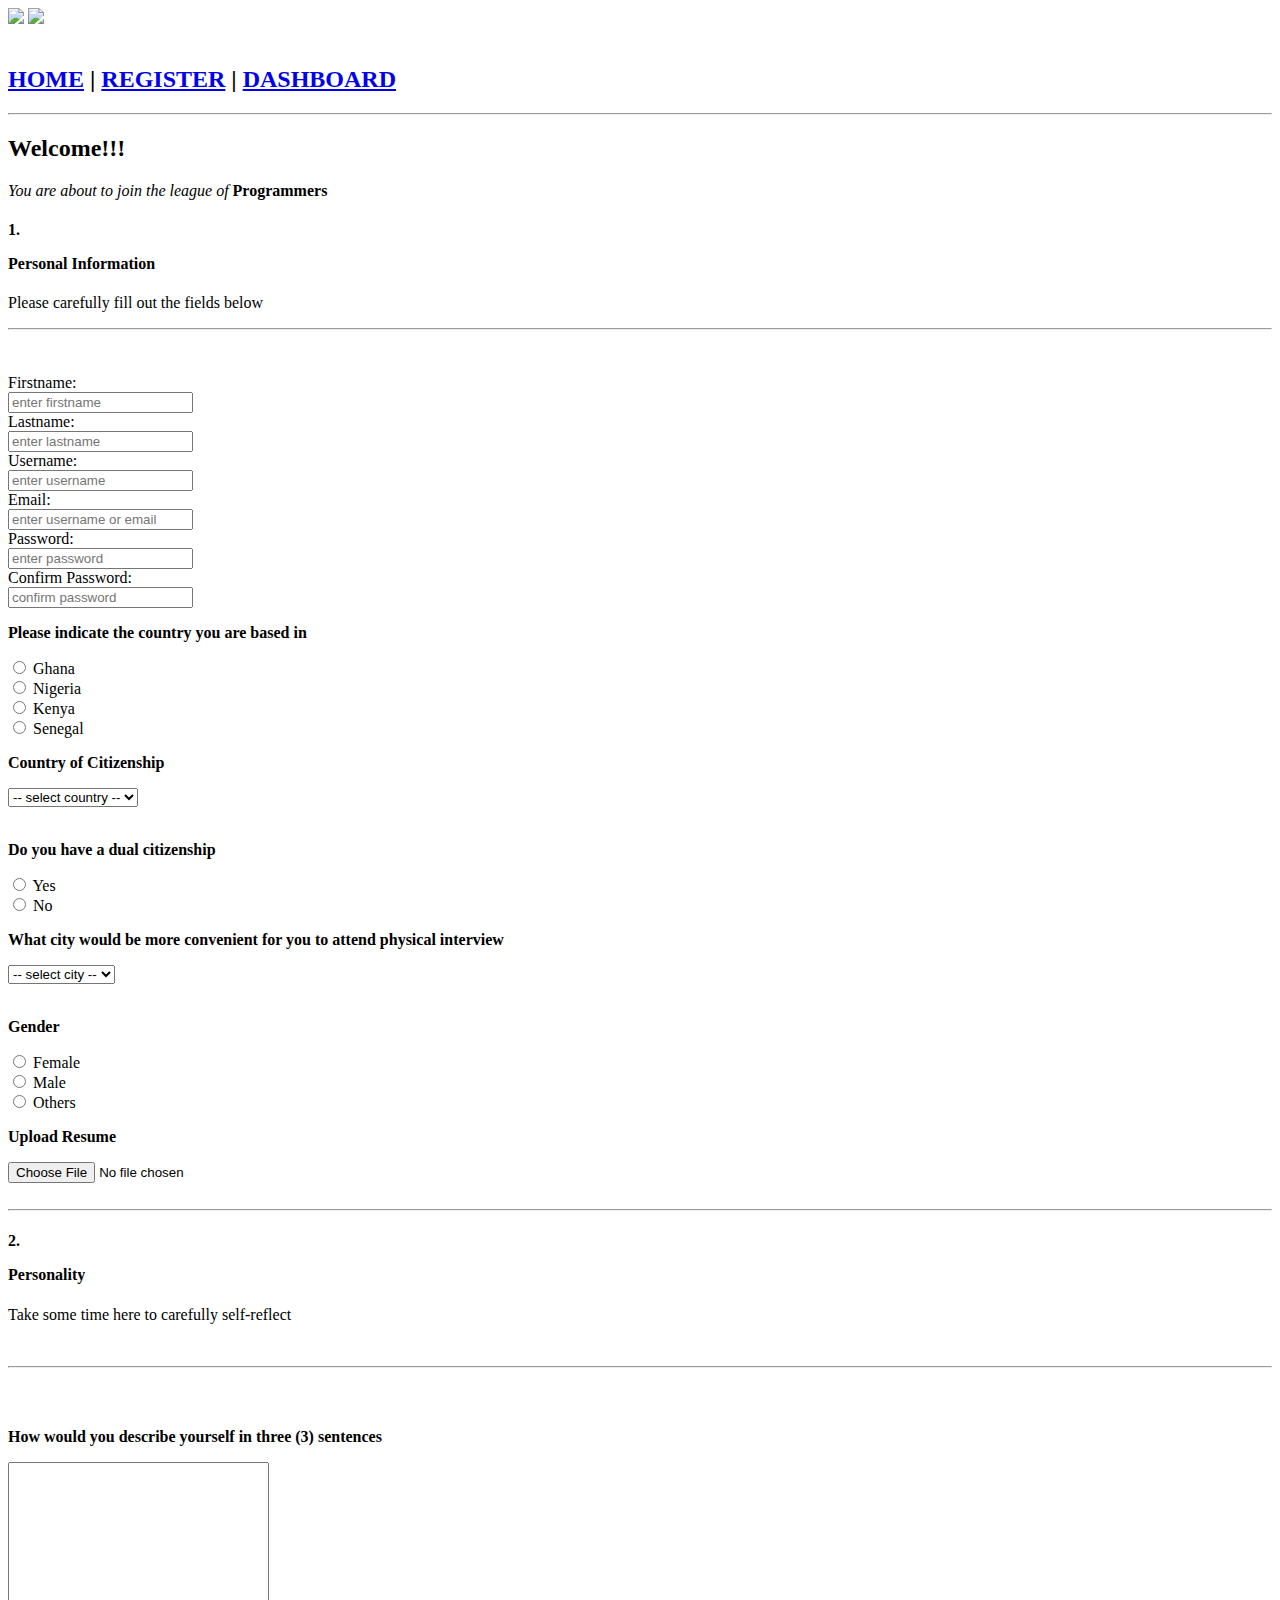
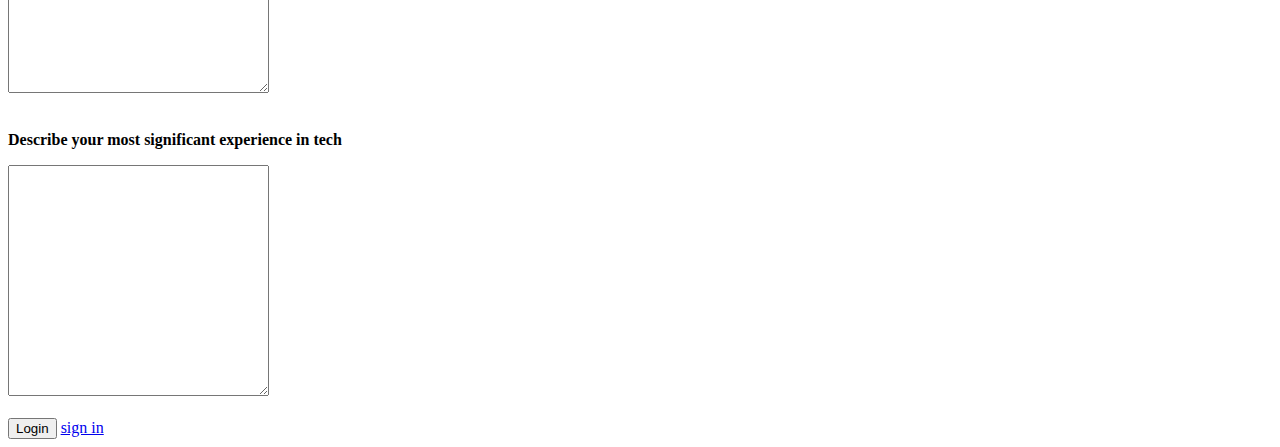
==== Day_7-Assignment/form.html @ 4ccb28af "my branch and directory commit" ====
<!DOCTYPE html>
<html lang="en">
<head>
    <meta charset="UTF-8">
    <title>Tech4Dev</title>
</head>
<body>
    
    <div id="upSection">
        <div id="upperSection"> <img src="image/EDSA.png" id="edsa"/>
        <img src="image/Tech4dev.png" id="tech" />
        </div>
        <br>
        <div id="downSection">
            <h2> <a href="index.html" id="ind">HOME</a> | <a href="form.html" id="reg">REGISTER</a> | <a href="dashboard.html" id="das">DASHBOARD</a> 
            </h2>
        </div>
        <hr id="line"/>
    </div>
    
    <!-- this is the group registrationpage project -->
    <div>
        <h2>Welcome!!!</h2> <!-- this is the header to the page -->
        <p><em>You are about to join the league of</em> <strong>Programmers</strong></p> <!-- this is to provide information on what users is anout to do -->
        
     
     <!-- this is the form section  -->
        <form>
            <h4>
                
                <!-- This is the first section of the registration -->
             
            <p>1.</p>
            Personal Information</h4>
            
        <p id=""> Please carefully fill out the fields below</p>
        <hr><br><br>
        
            <label for="Firstname" id="">
                Firstname:
            </label>
            <br>
            <input type="text" id="user" required placeholder="enter firstname">
            <br>
            
            <label for="lastname" id="">
                Lastname:
            </label>
            <br>
            <input type="text" id="last" required placeholder="enter lastname">
            <br>
            
            <label for="username" id="">
                Username:
            </label>
            <br>
            <input type="text" id="user" required placeholder="enter username">
            <br>
            
            <label for="email" id="">
                Email:
            </label>
            <br>
            <input type="email" id="user" required placeholder="enter username or email">
            <br>
            
            <label for="password" id="">
                Password:
            </label>
            <br>
            <input type="password" id="pass" required placeholder="enter password">
            <br>
            
             <label for="confirm password" id="">
                Confirm Password:
            </label>
            <br>
            <input type="password" id="pass2" required placeholder="confirm password">
            <br>
            
            <label for="login"></label>
            
            
            <b> <p id="">Please indicate the country you are based in</p> </b>
            <p id="" required> 
            <input
        type="radio"
        id="gha"
        name="country">
        
        <label
        for="ghana">
        Ghana
        </label>
        <br>
        
        <input
        type="radio"
        id="nig"
        name="country">
        
        <label
        for="nigeria">
        Nigeria
        </label>
        <br>
        
        <input
        type="radio"
        id="kenya"
        name="country">
        
        <label
        for="kenya">
        Kenya
        </label>
        <br>
        
        <input
        type="radio"
        id="sen"
        name="country">
        
        <label
        for="senegal">
        Senegal
        </label>
        </p>
        
        <b><p id="">Country of Citizenship </p></b>
     
     <select name="mode" id="country" required>
         <option value="">-- select country --</option>
         <option value="5">
             Ghana
         </option>
         <option value="4">
             Nigeria
         </option>
          <option value="3">
             Senegal
         </option>
         <option value="2">
             Kenya
         </option>
          <option value="1">
             South Africa 
         </option>
     </select>
     <br><br>
     
     <p><b>
         Do you have a dual citizenship
     </b></p>
      <input
        type="radio"
        id="de-y"
        name="option">
        
        <label
        for="yes">
        Yes
        </label>
        <br>
        
        <input
        type="radio"
        id="de-n"
        name="option">
        
        <label
        for="no">
        No
        </label>
        
        
        <b><p id="">What city would be more convenient for you to attend physical interview </p></b>
        
        <select name="mode" id="city" required>
         <option value="">-- select city --</option>
         <option value="5">
             Accra
         </option>
         <option value="4">
             Lagos
         </option>
          <option value="3">
             Dakar
         </option>
         <option value="2">
             Nairobi
         </option>
          <option value="1">
             Johannesburg 
         </option>
     </select>
     <br><br>
     
     <b><p id="gender">Gender</p></b>
     
     <input
        type="radio"
        id="female"
        name="gender">
        
        <label
        for="female">
        Female
        </label>
        <br>
        
        <input
        type="radio"
        id="male"
        name="gender">
        
        <label
        for="male">
        Male
        </label>
        <br>
        
        <input
        type="radio"
        id="others"
        name="gender">
        
        <label
        for="other">
        Others
        </label>
        <br>
        
        <b><p id=""> Upload Resume </p></b>
        <input type="file" accept="pdf" required >
        
        <br><br>
        <hr>
        
        <!-- the is the second section of the registration -->
     <h4> <p>2.</p>
            Personality</h4>
            
            <p id=""> Take some time here to carefully self-reflect </p>
            
            <br><hr><br><br>
            
     <b><p id=""> How would you describe yourself in three (3) sentences </p></b>
     <textarea
     name="info"
     id="area¹"
     cols="30"
     rows="15"
     placeholder="Please kindly tell us something about yourself" required>
     
     </textarea>
     <br><br>
     
     <b><p id=""> Describe your most significant experience in tech </p></b>
     <textarea
     name="info"
     id="area¹"
     cols="30"
     rows="15"
     placeholder="Please kindly describe some of your tech experience" required>
     
     </textarea>
     
     <br><br>
            
            
            <button type="submit">Login</button>
            <a href="login.html">sign in</a>
        </form>
    </div>
</body>
</html>
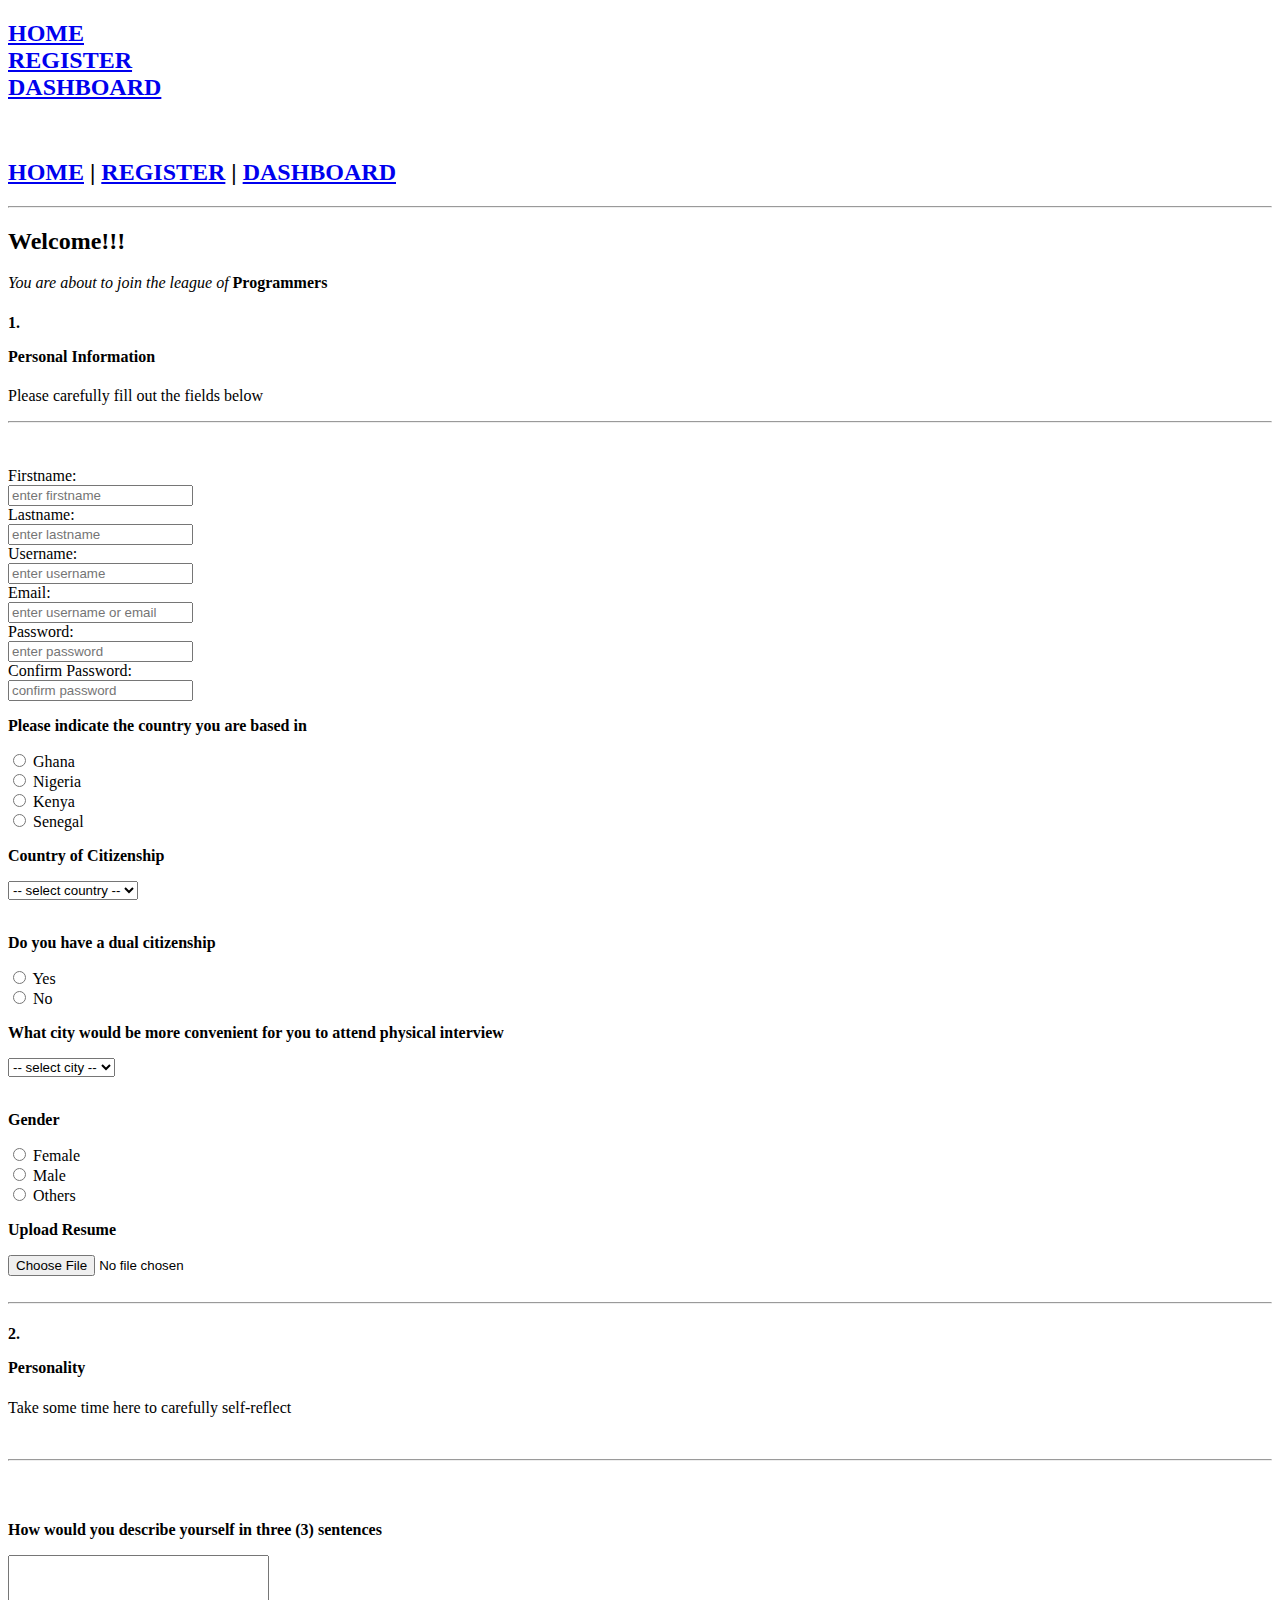
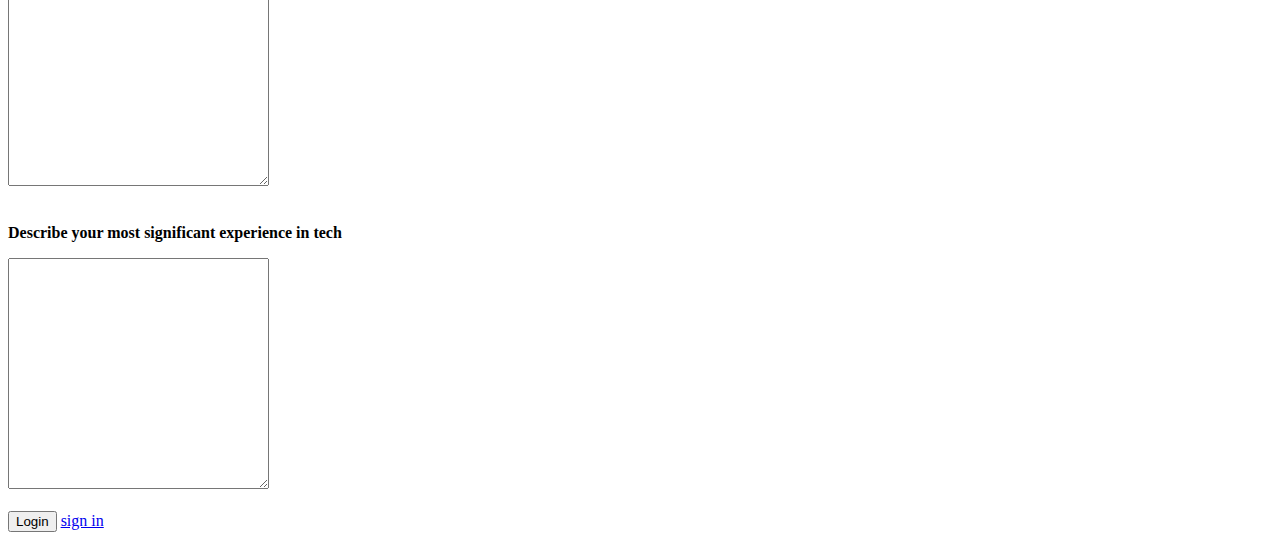
==== commit 7992739c: "the next agenda" ====
--- a/Day_7-Assignment/form.html
+++ b/Day_7-Assignment/form.html
@@ -3,13 +3,11 @@
 <head>
     <meta charset="UTF-8">
     <title>Tech4Dev</title>
+    <link rel="stylesheet" href="./css/reg_form.css">
 </head>
 <body>
     
-    <div id="upSection">
-        <div id="upperSection"> <img src="image/EDSA.png" id="edsa"/>
-        <img src="image/Tech4dev.png" id="tech" />
-        </div>
+    <nav id="downSection">                                        <h2> <li><a href="index.html" id="ind">HOME</a></li>                                                                <li><a href="form.html" id="reg">REGISTER</a></li>                                                          <li><a href="dashboard.html" id="das">DASHBOARD</a></li>                                        </h2>                                             </nav>
         <br>
         <div id="downSection">
             <h2> <a href="index.html" id="ind">HOME</a> | <a href="form.html" id="reg">REGISTER</a> | <a href="dashboard.html" id="das">DASHBOARD</a> 
